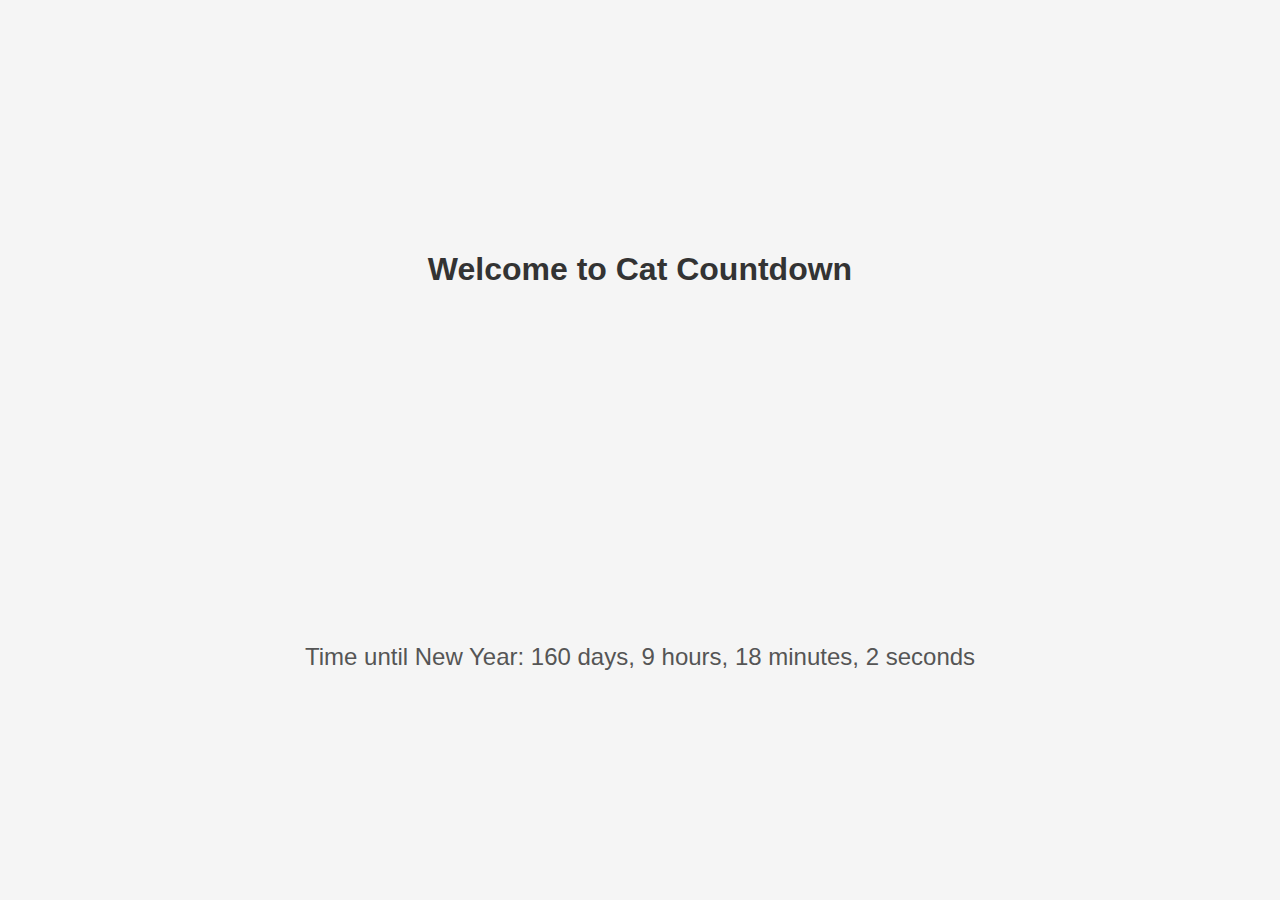
==== ngnix/html/stolkies.com/index.html @ 1c3bc55d "stolkies.com erbij" ====
<!DOCTYPE html>
<html lang="en">

<head>
    <meta charset="UTF-8">
    <meta name="viewport" content="width=device-width, initial-scale=1.0">
    <meta name="description" content="Minimalist Cat Countdown">
    <title>Cat Countdown</title>
    <style>
        body {
            margin: 0;
            padding: 0;
            display: flex;
            flex-direction: column;
            align-items: center;
            justify-content: center;
            min-height: 100vh;
            background-color: #f5f5f5;
            font-family: Arial, sans-serif;
            color: #333;
        }

        h1 {
            font-size: 2rem;
            margin-bottom: 20px;
        }

        iframe {
            width: 560px;
            height: 315px;
            border: none;
            margin-bottom: 20px;
        }

        .countdown {
            font-size: 1.5rem;
            color: #555;
        }

        @media (max-width: 600px) {
            iframe {
                width: 100%;
                height: auto;
            }

            h1 {
                font-size: 1.5rem;
            }

            .countdown {
                font-size: 1.2rem;
            }
        }
    </style>
</head>

<body>
    <h1>Welcome to Cat Countdown</h1>
    <iframe id="catVideo" src="" allowfullscreen></iframe>
    <div class="countdown" id="countdown">Loading...</div>

    <script>
        // List of random cat videos
        const catVideos = [
            "https://www.youtube.com/embed/J---aiyznGQ", // Popular cat video
            "https://www.youtube.com/embed/2g811Eo7K8U", // Funny cat video
            "https://www.youtube.com/embed/tntOCGkgt98", // Cat meowing
            "https://www.youtube.com/embed/5dsGWM5XGdg", // Cats being hilarious
            "https://www.youtube.com/embed/SiYHVBs-KcQ"  // Sleepy cats
        ];

        // Set a random cat video
        const randomVideo = catVideos[Math.floor(Math.random() * catVideos.length)];
        document.getElementById("catVideo").src = randomVideo;

        // Countdown Timer
        function updateCountdown() {
            const targetDate = new Date(new Date().getFullYear() + 1, 0, 1); // Midnight on January 1
            const now = new Date();
            const timeLeft = targetDate - now;

            const days = Math.floor(timeLeft / (1000 * 60 * 60 * 24));
            const hours = Math.floor((timeLeft % (1000 * 60 * 60 * 24)) / (1000 * 60 * 60));
            const minutes = Math.floor((timeLeft % (1000 * 60 * 60)) / (1000 * 60));
            const seconds = Math.floor((timeLeft % (1000 * 60)) / 1000);

            const countdownElement = document.getElementById("countdown");
            countdownElement.textContent = `Time until New Year: ${days} days, ${hours} hours, ${minutes} minutes, ${seconds} seconds`;

            if (timeLeft <= 0) {
                countdownElement.textContent = "🎉 Happy New Year! 🎊";
            }
        }

        setInterval(updateCountdown, 1000);
        updateCountdown();
    </script>
</body>

</html>
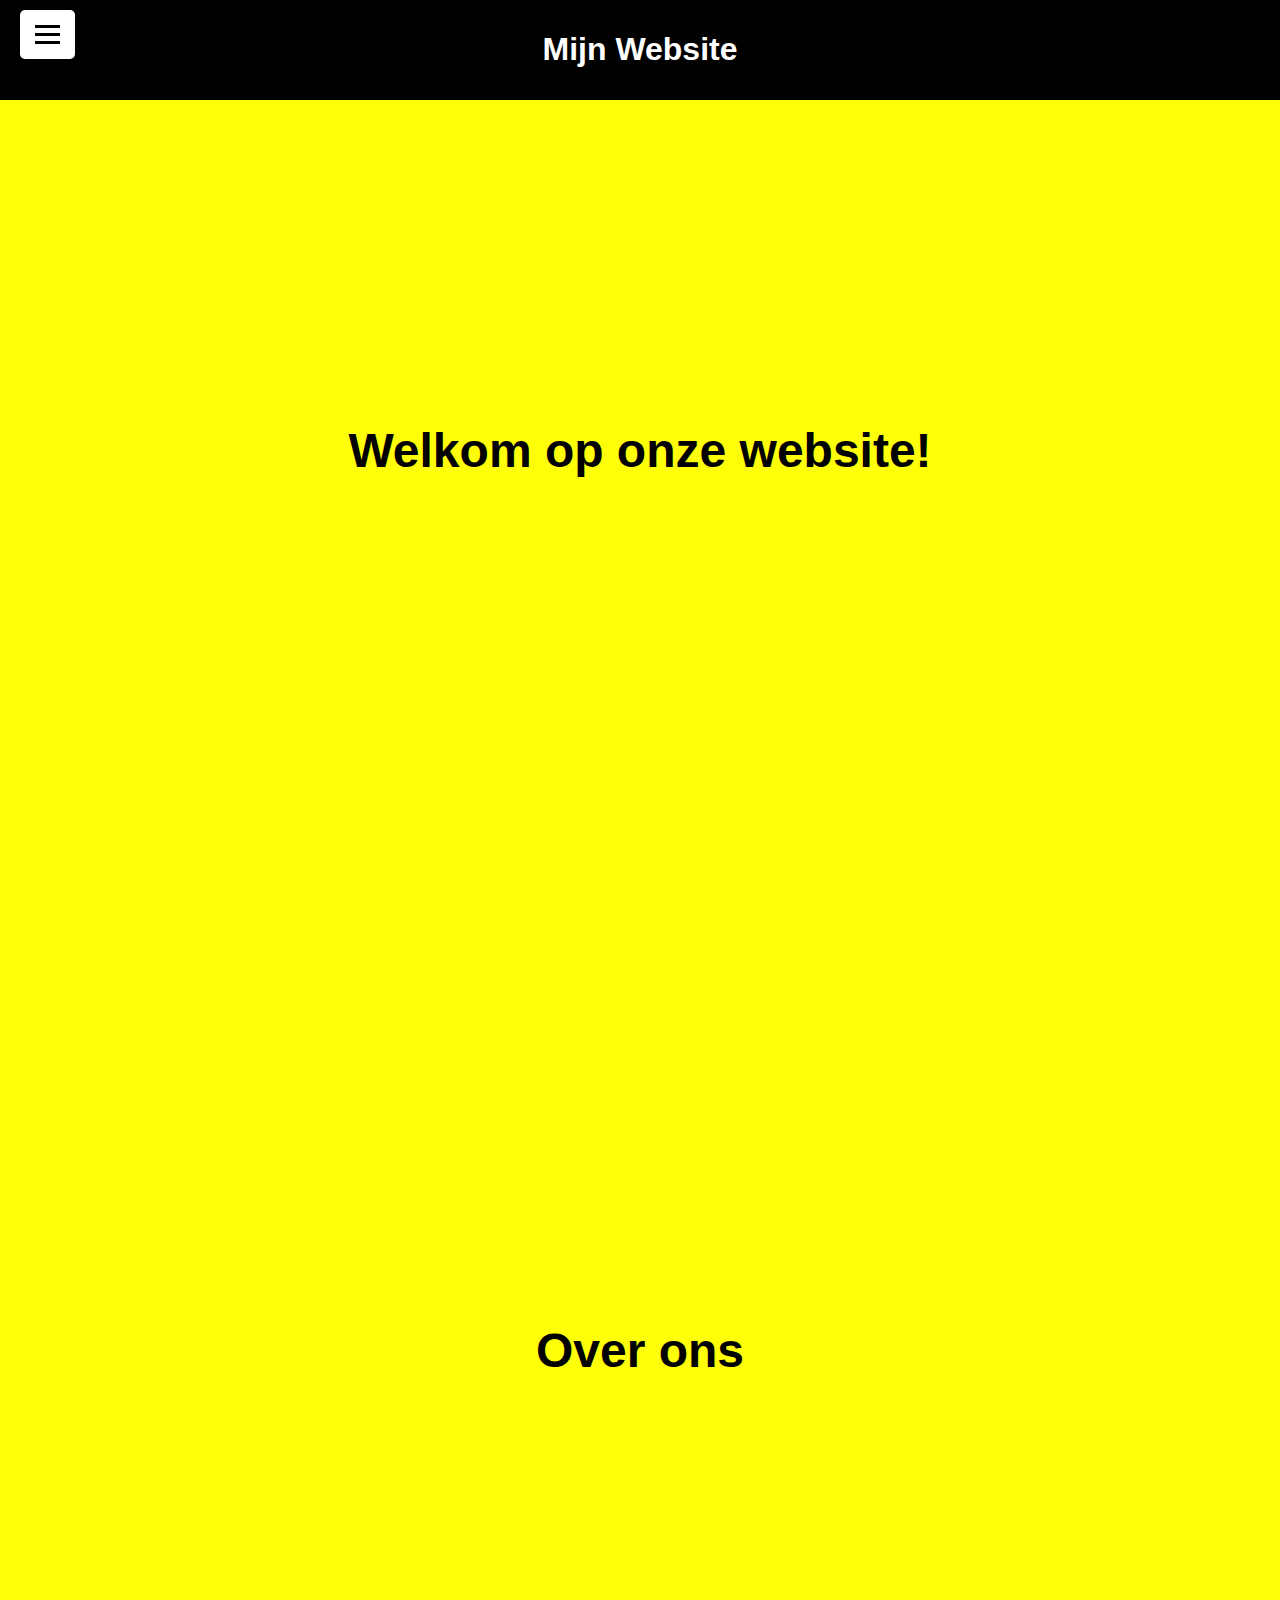
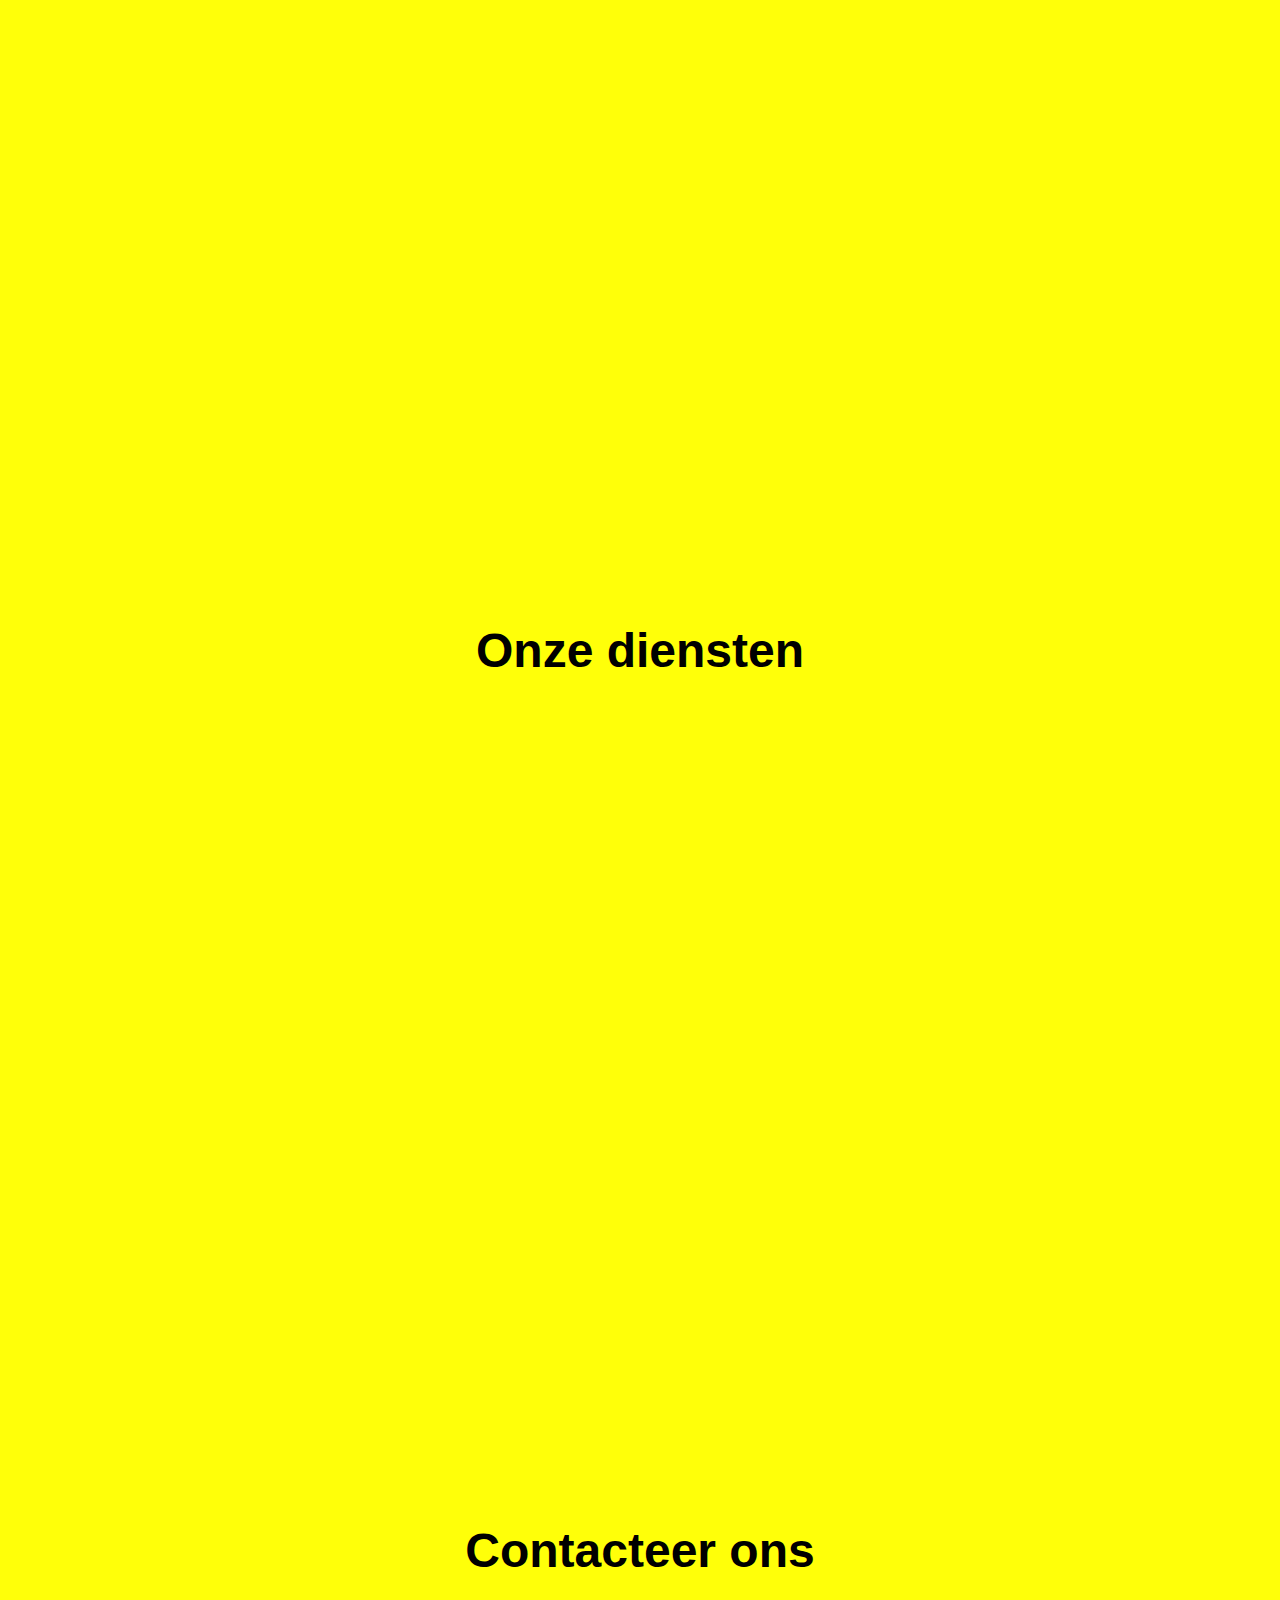
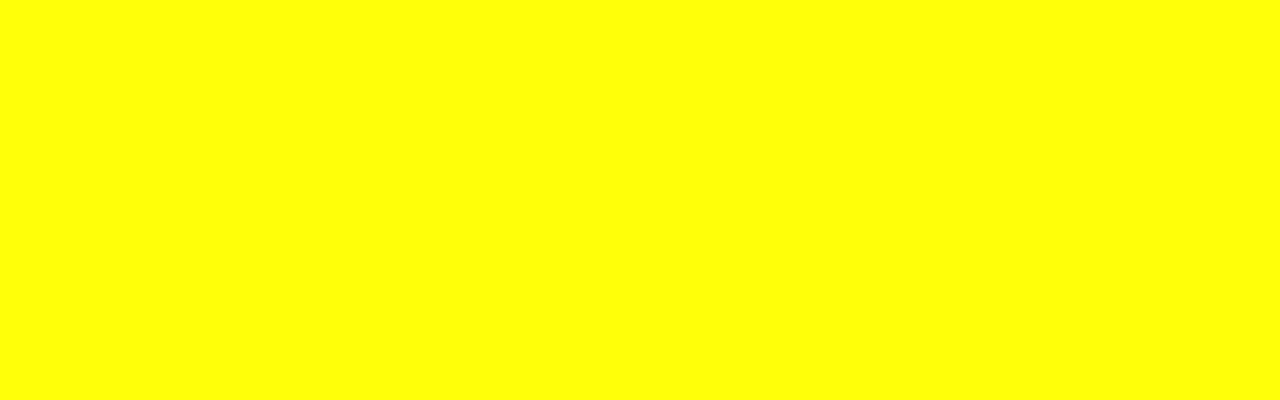
==== commit 8def1d29: "Test" ====
--- a/ngnix/html/stolkies.com/index.html
+++ b/ngnix/html/stolkies.com/index.html
@@ -4,97 +4,157 @@
 <head>
     <meta charset="UTF-8">
     <meta name="viewport" content="width=device-width, initial-scale=1.0">
-    <meta name="description" content="Minimalist Cat Countdown">
-    <title>Cat Countdown</title>
+    <title>Dropdown Hamburger Menu</title>
     <style>
-        body {
+        /* Basisopmaak */
+        body,
+        html {
             margin: 0;
             padding: 0;
-            display: flex;
-            flex-direction: column;
-            align-items: center;
-            justify-content: center;
-            min-height: 100vh;
-            background-color: #f5f5f5;
+            overflow-x: hidden;
             font-family: Arial, sans-serif;
-            color: #333;
+            background-color: #ffff09;
+            /* Achtergrondkleur */
+            color: black;
+            /* Standaard tekstkleur */
         }
 
-        h1 {
+        section {
+            height: 100vh;
+            /* Elke sectie vult het hele scherm */
+            display: flex;
+            justify-content: center;
+            align-items: center;
+            text-align: center;
             font-size: 2rem;
-            margin-bottom: 20px;
+            color: black;
+            /* Kleur van de sectieteksten */
         }
 
-        iframe {
-            width: 560px;
-            height: 315px;
-            border: none;
-            margin-bottom: 20px;
+        /* Fixed banner */
+        .banner {
+            position: fixed;
+            top: 0;
+            width: 100%;
+            background: black;
+            /* Banner achtergrond */
+            color: white;
+            /* Banner tekstkleur */
+            text-align: center;
+            padding: 10px 0;
+            font-weight: bold;
+            z-index: 10;
         }
 
-        .countdown {
-            font-size: 1.5rem;
-            color: #555;
+        /* Hamburger menu */
+        .hamburger-menu {
+            position: fixed;
+            top: 10px;
+            left: 20px;
+            z-index: 11;
+            cursor: pointer;
+            background: white;
+            /* Achtergrond van de hamburger */
+            color: black;
+            padding: 10px 15px;
+            border-radius: 5px;
+            box-shadow: 0 2px 5px rgba(0, 0, 0, 0.3);
         }
 
-        @media (max-width: 600px) {
-            iframe {
-                width: 100%;
-                height: auto;
-            }
+        .hamburger-menu div {
+            width: 25px;
+            height: 3px;
+            background: black;
+            /* Hamburger lijnen in zwart */
+            margin: 5px 0;
+        }
 
-            h1 {
-                font-size: 1.5rem;
-            }
+        /* Dropdown menu */
+        .dropdown-menu {
+            position: fixed;
+            top: 50px;
+            left: 20px;
+            background: white;
+            /* Menu achtergrond */
+            width: 200px;
+            display: none;
+            flex-direction: column;
+            padding: 10px;
+            border-radius: 5px;
+            box-shadow: 0 2px 5px rgba(0, 0, 0, 0.5);
+        }
 
-            .countdown {
-                font-size: 1.2rem;
-            }
+        .dropdown-menu.open {
+            display: flex;
+        }
+
+        .dropdown-menu a {
+            text-decoration: none;
+            color: black;
+            /* Menu link kleur */
+            padding: 10px;
+            font-size: 1.2rem;
+            border-bottom: 1px solid #ccc;
+            /* Grijze scheidingslijnen */
+        }
+
+        .dropdown-menu a:last-child {
+            border-bottom: none;
+        }
+
+        .dropdown-menu a:hover {
+            background: #ffff09;
+            /* Gele hover-achtergrond */
+            color: black;
+            /* Tekst blijft zwart */
         }
     </style>
 </head>
 
 <body>
-    <h1>Welcome to Cat Countdown</h1>
-    <iframe id="catVideo" src="" allowfullscreen></iframe>
-    <div class="countdown" id="countdown">Loading...</div>
+
+    <!-- Fixed Banner -->
+    <div class="banner">
+        <h1>Mijn Website</h1>
+    </div>
+
+    <!-- Hamburger Menu -->
+    <div class="hamburger-menu" onclick="toggleDropdown()">
+        <div></div>
+        <div></div>
+        <div></div>
+    </div>
+
+    <!-- Dropdown Menu -->
+    <div class="dropdown-menu" id="dropdownMenu">
+        <a href="#section1">Home</a>
+        <a href="#section2">Over</a>
+        <a href="#section3">Diensten</a>
+        <a href="#section4">Contact</a>
+    </div>
+
+    <!-- Secties -->
+    <section id="section1">
+        <h2>Welkom op onze website!</h2>
+    </section>
+    <section id="section2">
+        <h2>Over ons</h2>
+    </section>
+    <section id="section3">
+        <h2>Onze diensten</h2>
+    </section>
+    <section id="section4">
+        <h2>Contacteer ons</h2>
+    </section>
 
     <script>
-        // List of random cat videos
-        const catVideos = [
-            "https://www.youtube.com/embed/J---aiyznGQ", // Popular cat video
-            "https://www.youtube.com/embed/2g811Eo7K8U", // Funny cat video
-            "https://www.youtube.com/embed/tntOCGkgt98", // Cat meowing
-            "https://www.youtube.com/embed/5dsGWM5XGdg", // Cats being hilarious
-            "https://www.youtube.com/embed/SiYHVBs-KcQ"  // Sleepy cats
-        ];
+        // Functie om het dropdown-menu te openen/sluiten
+        function toggleDropdown() {
+            const menu = document.getElementById('dropdownMenu');
+            menu.classList.toggle('open');
+        }
+    </script>
 
-        // Set a random cat video
-        const randomVideo = catVideos[Math.floor(Math.random() * catVideos.length)];
-        document.getElementById("catVideo").src = randomVideo;
-
-        // Countdown Timer
-        function updateCountdown() {
-            const targetDate = new Date(new Date().getFullYear() + 1, 0, 1); // Midnight on January 1
-            const now = new Date();
-            const timeLeft = targetDate - now;
-
-            const days = Math.floor(timeLeft / (1000 * 60 * 60 * 24));
-            const hours = Math.floor((timeLeft % (1000 * 60 * 60 * 24)) / (1000 * 60 * 60));
-            const minutes = Math.floor((timeLeft % (1000 * 60 * 60)) / (1000 * 60));
-            const seconds = Math.floor((timeLeft % (1000 * 60)) / 1000);
-
-            const countdownElement = document.getElementById("countdown");
-            countdownElement.textContent = `Time until New Year: ${days} days, ${hours} hours, ${minutes} minutes, ${seconds} seconds`;
-
-            if (timeLeft <= 0) {
-                countdownElement.textContent = "🎉 Happy New Year! 🎊";
-            }
-        }
-
-        setInterval(updateCountdown, 1000);
-        updateCountdown();
-    </script>
 </body>
 
 </html>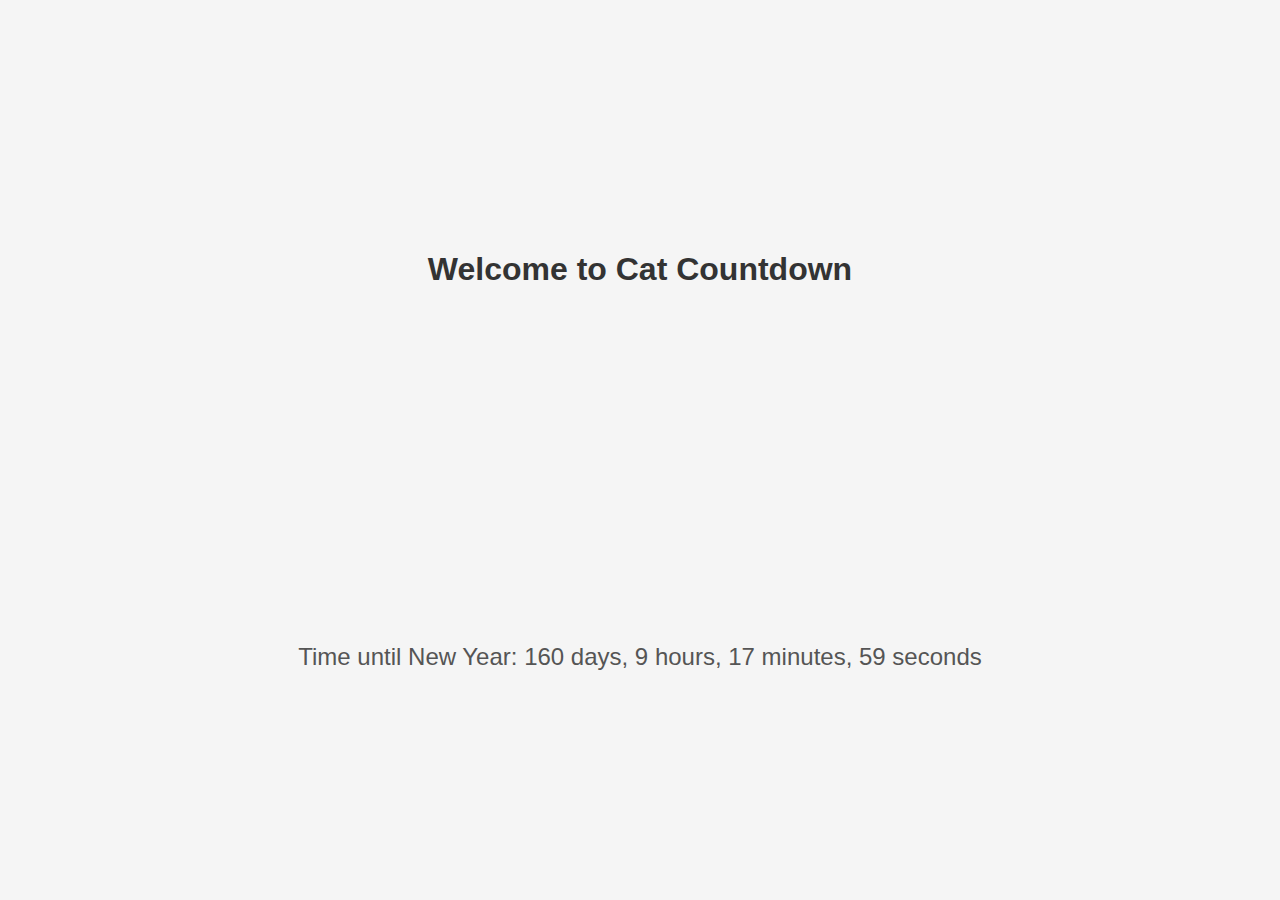
==== commit 2cd84239: "Beach 1" ====
--- a/ngnix/html/stolkies.com/index.html
+++ b/ngnix/html/stolkies.com/index.html
@@ -4,157 +4,97 @@
 <head>
     <meta charset="UTF-8">
     <meta name="viewport" content="width=device-width, initial-scale=1.0">
-    <title>Dropdown Hamburger Menu</title>
+    <meta name="description" content="Minimalist Cat Countdown">
+    <title>Cat Countdown</title>
     <style>
-        /* Basisopmaak */
-        body,
-        html {
+        body {
             margin: 0;
             padding: 0;
-            overflow-x: hidden;
+            display: flex;
+            flex-direction: column;
+            align-items: center;
+            justify-content: center;
+            min-height: 100vh;
+            background-color: #f5f5f5;
             font-family: Arial, sans-serif;
-            background-color: #ffff09;
-            /* Achtergrondkleur */
-            color: black;
-            /* Standaard tekstkleur */
+            color: #333;
         }
 
-        section {
-            height: 100vh;
-            /* Elke sectie vult het hele scherm */
-            display: flex;
-            justify-content: center;
-            align-items: center;
-            text-align: center;
+        h1 {
             font-size: 2rem;
-            color: black;
-            /* Kleur van de sectieteksten */
+            margin-bottom: 20px;
         }
 
-        /* Fixed banner */
-        .banner {
-            position: fixed;
-            top: 0;
-            width: 100%;
-            background: black;
-            /* Banner achtergrond */
-            color: white;
-            /* Banner tekstkleur */
-            text-align: center;
-            padding: 10px 0;
-            font-weight: bold;
-            z-index: 10;
+        iframe {
+            width: 560px;
+            height: 315px;
+            border: none;
+            margin-bottom: 20px;
         }
 
-        /* Hamburger menu */
-        .hamburger-menu {
-            position: fixed;
-            top: 10px;
-            left: 20px;
-            z-index: 11;
-            cursor: pointer;
-            background: white;
-            /* Achtergrond van de hamburger */
-            color: black;
-            padding: 10px 15px;
-            border-radius: 5px;
-            box-shadow: 0 2px 5px rgba(0, 0, 0, 0.3);
+        .countdown {
+            font-size: 1.5rem;
+            color: #555;
         }
 
-        .hamburger-menu div {
-            width: 25px;
-            height: 3px;
-            background: black;
-            /* Hamburger lijnen in zwart */
-            margin: 5px 0;
-        }
+        @media (max-width: 600px) {
+            iframe {
+                width: 100%;
+                height: auto;
+            }
 
-        /* Dropdown menu */
-        .dropdown-menu {
-            position: fixed;
-            top: 50px;
-            left: 20px;
-            background: white;
-            /* Menu achtergrond */
-            width: 200px;
-            display: none;
-            flex-direction: column;
-            padding: 10px;
-            border-radius: 5px;
-            box-shadow: 0 2px 5px rgba(0, 0, 0, 0.5);
-        }
+            h1 {
+                font-size: 1.5rem;
+            }
 
-        .dropdown-menu.open {
-            display: flex;
-        }
-
-        .dropdown-menu a {
-            text-decoration: none;
-            color: black;
-            /* Menu link kleur */
-            padding: 10px;
-            font-size: 1.2rem;
-            border-bottom: 1px solid #ccc;
-            /* Grijze scheidingslijnen */
-        }
-
-        .dropdown-menu a:last-child {
-            border-bottom: none;
-        }
-
-        .dropdown-menu a:hover {
-            background: #ffff09;
-            /* Gele hover-achtergrond */
-            color: black;
-            /* Tekst blijft zwart */
+            .countdown {
+                font-size: 1.2rem;
+            }
         }
     </style>
 </head>
 
 <body>
-
-    <!-- Fixed Banner -->
-    <div class="banner">
-        <h1>Mijn Website</h1>
-    </div>
-
-    <!-- Hamburger Menu -->
-    <div class="hamburger-menu" onclick="toggleDropdown()">
-        <div></div>
-        <div></div>
-        <div></div>
-    </div>
-
-    <!-- Dropdown Menu -->
-    <div class="dropdown-menu" id="dropdownMenu">
-        <a href="#section1">Home</a>
-        <a href="#section2">Over</a>
-        <a href="#section3">Diensten</a>
-        <a href="#section4">Contact</a>
-    </div>
-
-    <!-- Secties -->
-    <section id="section1">
-        <h2>Welkom op onze website!</h2>
-    </section>
-    <section id="section2">
-        <h2>Over ons</h2>
-    </section>
-    <section id="section3">
-        <h2>Onze diensten</h2>
-    </section>
-    <section id="section4">
-        <h2>Contacteer ons</h2>
-    </section>
+    <h1>Welcome to Cat Countdown</h1>
+    <iframe id="catVideo" src="" allowfullscreen></iframe>
+    <div class="countdown" id="countdown">Loading...</div>
 
     <script>
-        // Functie om het dropdown-menu te openen/sluiten
-        function toggleDropdown() {
-            const menu = document.getElementById('dropdownMenu');
-            menu.classList.toggle('open');
+        // List of random cat videos
+        const catVideos = [
+            "https://www.youtube.com/embed/J---aiyznGQ", // Popular cat video
+            "https://www.youtube.com/embed/2g811Eo7K8U", // Funny cat video
+            "https://www.youtube.com/embed/tntOCGkgt98", // Cat meowing
+            "https://www.youtube.com/embed/5dsGWM5XGdg", // Cats being hilarious
+            "https://www.youtube.com/embed/SiYHVBs-KcQ"  // Sleepy cats
+        ];
+
+        // Set a random cat video
+        const randomVideo = catVideos[Math.floor(Math.random() * catVideos.length)];
+        document.getElementById("catVideo").src = randomVideo;
+
+        // Countdown Timer
+        function updateCountdown() {
+            const targetDate = new Date(new Date().getFullYear() + 1, 0, 1); // Midnight on January 1
+            const now = new Date();
+            const timeLeft = targetDate - now;
+
+            const days = Math.floor(timeLeft / (1000 * 60 * 60 * 24));
+            const hours = Math.floor((timeLeft % (1000 * 60 * 60 * 24)) / (1000 * 60 * 60));
+            const minutes = Math.floor((timeLeft % (1000 * 60 * 60)) / (1000 * 60));
+            const seconds = Math.floor((timeLeft % (1000 * 60)) / 1000);
+
+            const countdownElement = document.getElementById("countdown");
+            countdownElement.textContent = `Time until New Year: ${days} days, ${hours} hours, ${minutes} minutes, ${seconds} seconds`;
+
+            if (timeLeft <= 0) {
+                countdownElement.textContent = "🎉 Happy New Year! 🎊";
+            }
         }
+
+        setInterval(updateCountdown, 1000);
+        updateCountdown();
     </script>
-
 </body>
 
 </html>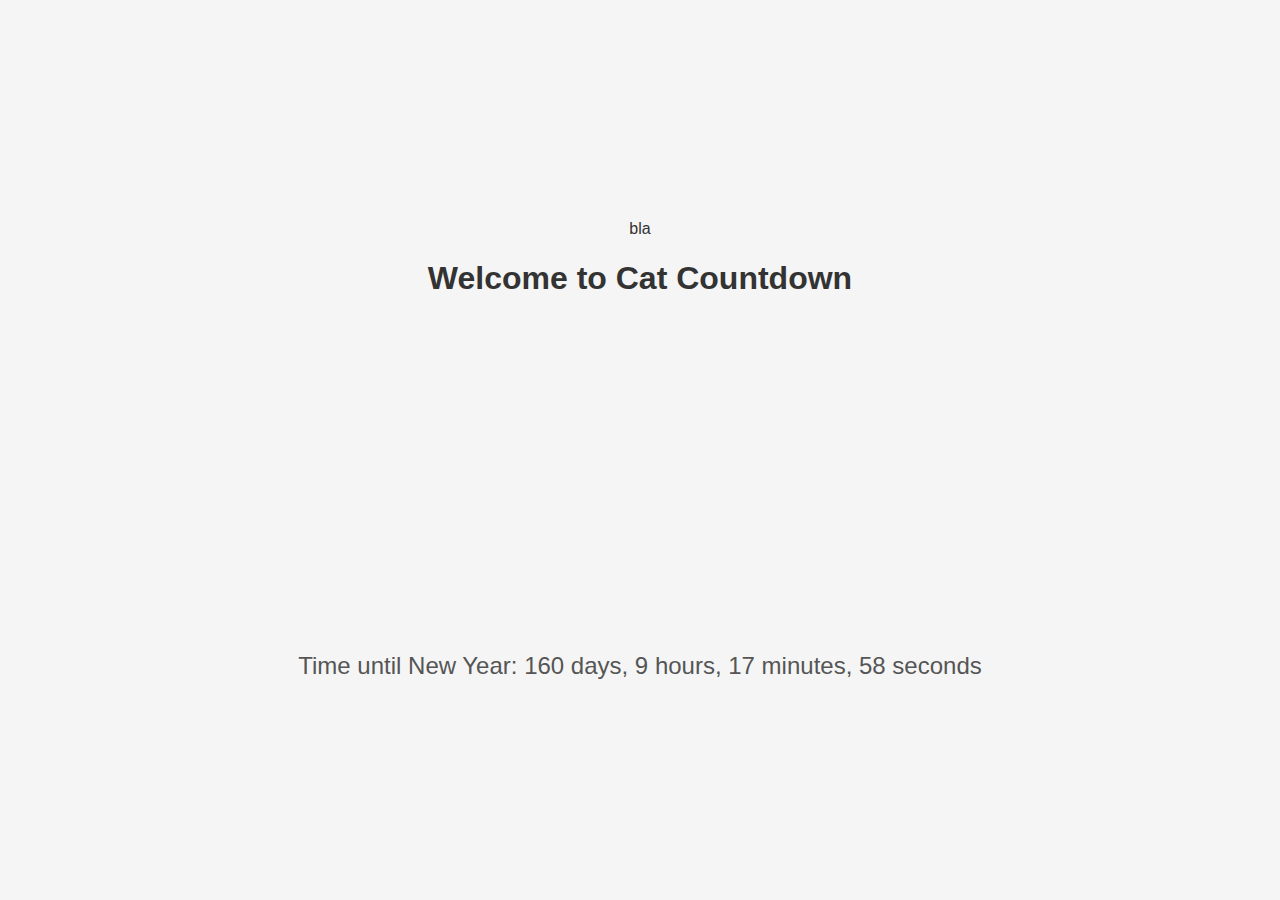
==== commit 43354e1c: "Jenkinsfile" ====
--- a/ngnix/html/stolkies.com/index.html
+++ b/ngnix/html/stolkies.com/index.html
@@ -1,6 +1,6 @@
 <!DOCTYPE html>
 <html lang="en">
-
+bla
 <head>
     <meta charset="UTF-8">
     <meta name="viewport" content="width=device-width, initial-scale=1.0">
